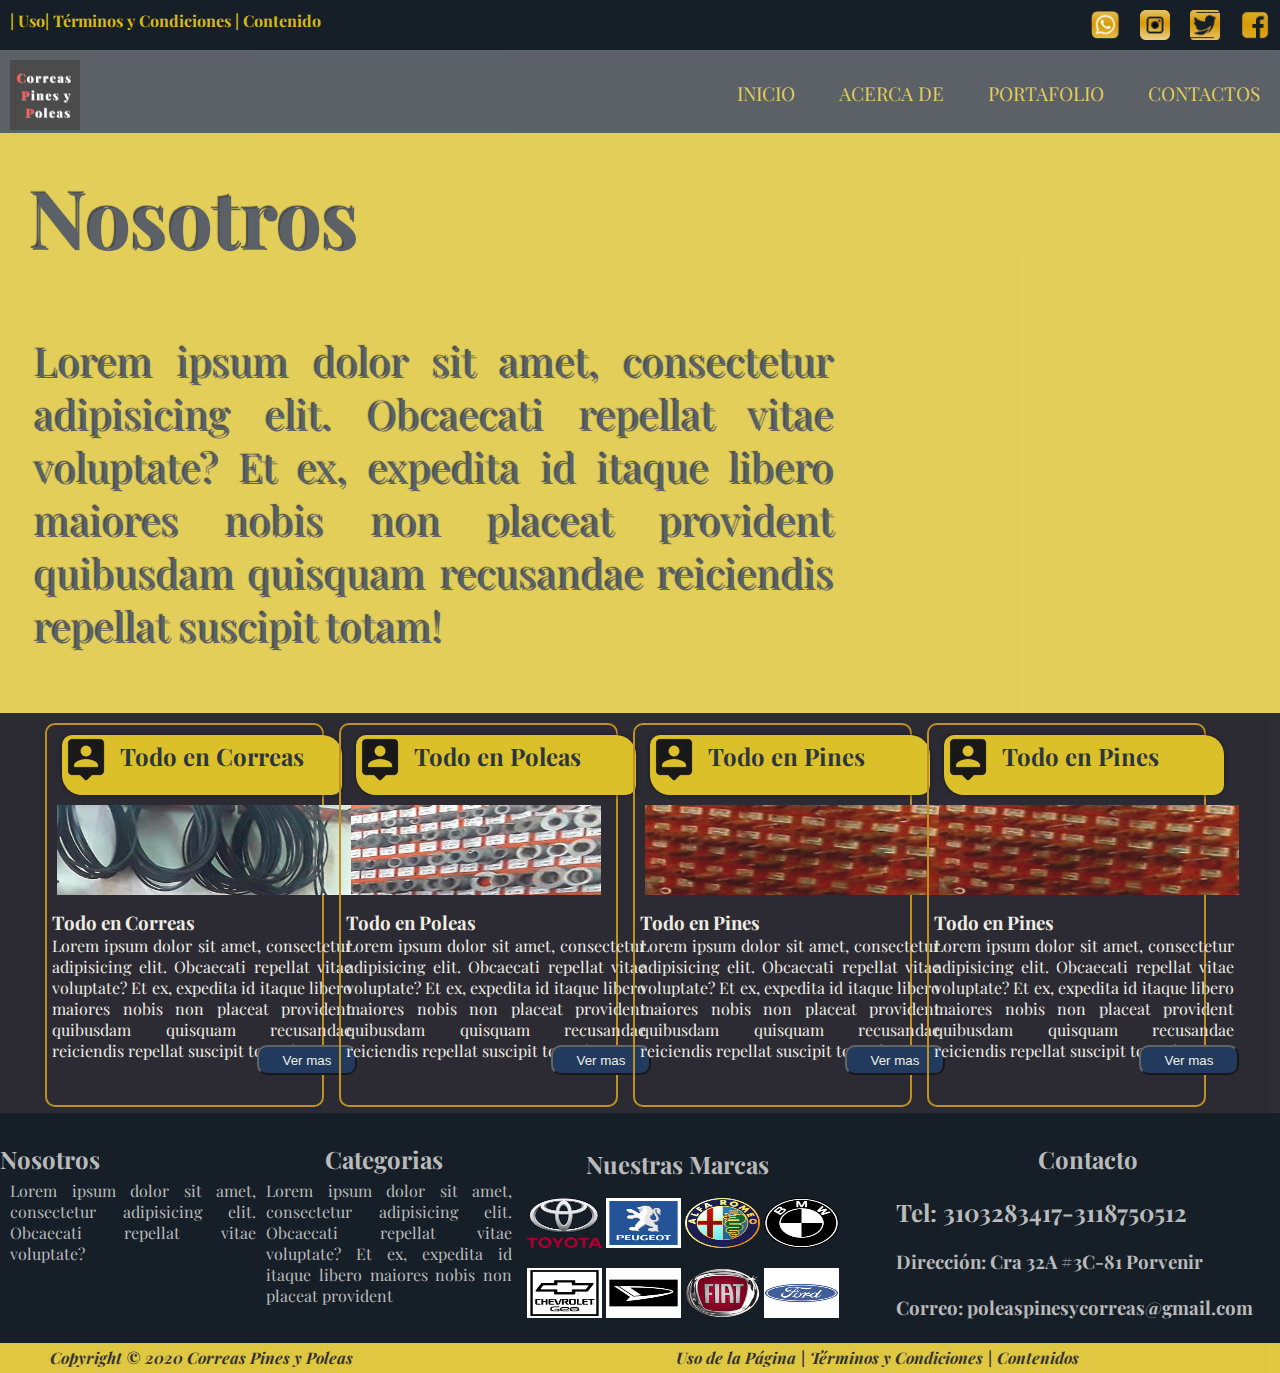
==== index.html @ 1c903b99 "Primer comit" ====
<!DOCTYPE html>
<html lang="en">
<head>
    <meta charset="UTF-8">
    <title>Poleas Pines y Correas</title>
    <link rel="stylesheet" href="estilos/estiloindex.css">
    <link href="https://fonts.googleapis.com/css2?family=Playfair+Display&display=swap" rel="stylesheet">
</head>
<body>
    <div class="cuerpo">
        <div class="principal">
                <nav>
                    <section class="menu1">
                        <h4 class="terminos">| Uso| Términos y Condiciones | Contenido</h4>
                    </section>
                    <section class="iconos">
                        <img class="iconitos" src="imagenes/facebook.png" alt="">
                        <img class="iconitos" src="imagenes/twitter.png" alt="">
                        <img class="iconitos" src="imagenes/instagram.png" alt="">
                        <img class="iconitos" src="imagenes/whatsapp.png" alt="">
                    </section>
                </nav>
                <header>
                    <section class="banner">
                        <!--<h1 class="titulo">CORREAS PINES Y POLEAS</h1>-->
                        <img class="logo" src="imagenes/logo.png" alt="">
                    </section>
                    <section class="menu2">
                        <a class="menu" href="index.html">INICIO</a>
                        <a class="menu" href="about.html">ACERCA DE</a>
                        <a class="menu" href="portafolio.html">PORTAFOLIO</a>
                        <a class="menu" href="contactos.html">CONTACTOS</a>
                    </section>
                </header>
                <article>
                        <h3 class="textoh3">Nosotros</h3>
                        <p class="textoparrafo">Lorem ipsum dolor sit amet, consectetur adipisicing elit. Obcaecati repellat vitae voluptate? Et ex, expedita id itaque libero maiores nobis non placeat provident quibusdam quisquam recusandae reiciendis repellat suscipit totam!</p>
                </article>
        </div>
        <main>
            <div class="cuadro">
                <div class="parte1">
                    <img class="person" src="imagenes/person.png" alt="">
                    <h2 class="subh3">Todo en Correas</h2>
                </div>
                <div class="parte2">
                    <img src="imagenes/correas.png" width="300" height="90" alt="">
                </div>
                <div class="parte3">
                    <h3>Todo en Correas</h3>
                    <p>Lorem ipsum dolor sit amet, consectetur adipisicing elit. Obcaecati repellat vitae voluptate? Et ex, expedita id itaque libero maiores nobis non placeat provident quibusdam quisquam recusandae reiciendis repellat suscipit totam!</p>
                </div>
                <div class="parte4">
                    <button>Ver mas</button>
                </div>
            </div>
            <div class="cuadro">
                <div class="parte1">
                    <img class="person" src="imagenes/person.png" alt="">
                    <h2 class="subh3">Todo en Poleas</h2>
                </div>
                <div class="parte2">
                    <img src="imagenes/poleas.png" width="250" height="90" alt="">
                </div>
                <div class="parte3">
                    <h3>   Todo en Poleas</h3>
                    <p>Lorem ipsum dolor sit amet, consectetur adipisicing elit. Obcaecati repellat vitae voluptate? Et ex, expedita id itaque libero maiores nobis non placeat provident quibusdam quisquam recusandae reiciendis repellat suscipit totam!</p>
                </div>
                <div class="parte4">
                    <button>Ver mas</button>
                </div>
            </div>
            <div class="cuadro">
                <div class="parte1">
                    <img class="person" src="imagenes/person.png" alt="">
                    <h2 class="subh3">Todo en Pines</h2>
                </div>
                <div class="parte2">
                    <img src="imagenes/pines.png" width="300" height="90" alt="">
                </div>
                <div class="parte3">
                    <h3>Todo en Pines</h3>
                    <p>Lorem ipsum dolor sit amet, consectetur adipisicing elit. Obcaecati repellat vitae voluptate? Et ex, expedita id itaque libero maiores nobis non placeat provident quibusdam quisquam recusandae reiciendis repellat suscipit totam!</p>
                </div>
                <div class="parte4">
                    <button>Ver mas</button>
                </div>
            </div>
            <div class="cuadro">
                <div class="parte1">
                    <img class="person" src="imagenes/person.png" alt="">
                    <h2 class="subh3">Todo en Pines</h2>
                </div>
                <div class="parte2">
                    <img src="imagenes/pines.png" width="300" height="90" alt="">
                </div>
                <div class="parte3">
                    <h3>Todo en Pines</h3>
                    <p>Lorem ipsum dolor sit amet, consectetur adipisicing elit. Obcaecati repellat vitae voluptate? Et ex, expedita id itaque libero maiores nobis non placeat provident quibusdam quisquam recusandae reiciendis repellat suscipit totam!</p>
                </div>
                <div class="parte4">
                    <button>Ver mas</button>
                </div>
            </div>
        </main>
        <div class="cero"></div>
        <footer>
            <section class="fo1">
                <h2 >Nosotros</h2>
                <p class="subh3">Lorem ipsum dolor sit amet, consectetur adipisicing elit. Obcaecati repellat vitae voluptate? </p>
            </section>

            <section class="fo2">
                <h2 align="center">Categorias</h2>
                <p class="subh3">Lorem ipsum dolor sit amet, consectetur adipisicing elit. Obcaecati repellat vitae voluptate? Et ex, expedita id itaque libero maiores nobis non placeat provident</p>
            </section>
            <section class="fo3">
                <div class="fotitulo">
                    <h2 align="center">Nuestras Marcas</h2>
                </div>
                <div class="foimagenes">
                    <img class="foticos" src="imagenes/1.png" alt="">
                    <img class="foticos" src="imagenes/2.png" alt="">
                    <img class="foticos" src="imagenes/3.png" alt="">
                    <img class="foticos" src="imagenes/4.png" alt="">
                </div>
                <div class="foimagenes">
                    <img class="foticos" src="imagenes/5.png" alt="">
                    <img class="foticos" src="imagenes/6.png" alt="">
                    <img class="foticos" src="imagenes/7.png" alt="">
                    <img class="foticos" src="imagenes/8.png" alt="">
                </div>
            </section>
            <section class="fo4">
                <h2 align="center">Contacto</h2><br>
                <h2>Tel: 3103283417-3118750512 </h2><br>
                <h3>Dirección: Cra 32A #3C-81 Porvenir </h3><br>
                <h3>Correo: poleaspinesycorreas@gmail.com </h3>
            </section>
        </footer>
        <address>
            <section class="ad1">
                <h4>Copyright © 2020 Correas Pines y Poleas</h4>
            </section>
            <section class="ad2">
                <h4>Uso de la Página | Términos y Condiciones | Contenidos</h4>
            </section>
        </address>
    </div>
</body>
</html>
---- estilos/estiloindex.css ----
*{
    padding: 0;
    margin: 0;
}
.cuerpo{
    background: url("../imagenes/imagen2.png") no-repeat;
    position:absolute;
    top:0;
    /*width: 1024px;*/
    height: 1080px;
    margin: auto;
    font-family: 'Playfair Display', serif;
}
.principal{
    height: 713px;
   /* background: url("../imagenes/imagen2.png") no-repeat;*/
}
            nav{
               /* width: 1024px;*/
                height: 50px;
                background: #161F28;
                display: flex;
                justify-content: space-between;
               /* box-shadow: 0 -4px 10px 5px #09254C inset;*/
            }
                    .menu1{
                        width: 50%;
                        height: 50px;
                        color: #d8ba14;
                        float: left;
                    }
                    .terminos{ padding: 10px}
                    .iconos{
                        width: 50%;
                        height: 50px;
                        /*background: green;*/
                        float: left;
                    }
                    .iconitos{
                        width: 30px;
                        height: 30px;
                        padding: 10px;
                        float: right;
                    }
            header{
                /*width: 1024px;*/
                height: 83px;
                background: #161F28;
                /*background: rgba(0,0,0,.3);*/
                opacity: 70%;
                transition: background 0.5s, border-radius 0.3s, opacity 0.5s;
            }
                        .banner{
                           /* width: 512px;*/
                            height: 80px;
                            /*background: yellow;*/
                            float: left;
                        }
                        .titulo{
                            letter-spacing: 3px;
                            font-size: 60px;
                            text-align: center;
                            margin-left: 50px;
                            margin-top: 5px;
                            color: black;
                            -webkit-text-stroke: 1px #161F28;
                        }
                        .logo{
                            margin-left: 10px;
                            margin-top: 10px;
                            width: 70px;
                            height: 70px;
                            box-shadow: 0 0 10px 5px darkgoldenrod inset;
                        }
                        .menu2{
                            /*width: 512px;*/
                            height: 80px;
                            /*background: red;*/
                            /*float: left;*/
                            text-align: right;
                        }
                        .menu{
                            /*background: #2B2B2B;*/
                            /*background:#d8ba14 ;*/
                            color: #d8ba14;
                            font-size: 19px;
                            display: inline-block;
                            padding: 30px 20px;
                            text-decoration: none;
                            text-align: center;
                        }
                        .menu:hover{
                            background: #d8ba14;
                            color: #161F28;
                            display: inline-block;
                            padding: 30px 20px;
                        }
            article{
                /*width: 1024px;*/
                height: 580px;
                background: #d8ba14;
                color: white;

                /*background-color: blue;*/
                opacity: 70%;
                position:relative;
                top:0;
                transition: background 0.5s, border-radius 0.3s, opacity 0.5s;
            }
            .textoh3{
                font-size: 80px;
                padding: 30px;
                color: #161F28;
                /*-webkit-text-stroke: 1px #161F28;*/
                text-shadow: -2px -2px 1px black;

            }
            .textoparrafo{
                font-size: 40px;
                text-align: justify;
                width: 800px;
                padding: 35px;
                /*-webkit-text-stroke: 1px white;*/
                text-shadow: -2px -2px 1px black;
                color: #161F28;
            }
            .prin{
                /*box-shadow: 0 0 50px 10px black;*/
                /*margin: 15px 20px;*/
                /*margin-left: 20px;*/
                /*padding: 10px 10px;*/
                width: 1024px;
                height: 600px;
                /*background:url("fondo1.png") no-repeat;
                background: url("fondo1.png");*/
            }
            .prin:hover{
                /*background:url("fondo1.png") no-repeat;*/
            }
main{
    /*width: 980px;*/
    height: 400px;
    background: #16151F;
    padding-left: 30px;
    opacity: 90%;
    transition: background 0.5s, border-radius 0.3s, opacity 0.5s;
    /*margin: auto;*/
}
.cuadro{
    width:22%;/* 310px;*/
    height: 380px;
    /*background: black;*/
    margin-left: 15px;
    margin-top: 10px;
    float: left;
    border-radius: 10px 10px 10px 10px;
    border: 2px solid darkgoldenrod;
}
.parte1{
    width: 280px;
    height: 60px;
    background: #d8ba14;/*#334660;*/
    color: #161F28;
    box-shadow:0 0 5px black;
    border-radius: 10px 20px 10px 20px;
    float: left;
    margin-top: 10px;
    margin-left: 15px;
}
.person {float: left;}
.subh3 {float: left; padding-top: 5px;padding-left: 10px;}
.parte2{
    width: 310px;
    height: 100px;
    /*background: green;*/
    color: #EEECE1;
    /*border: 2px solid #EEECE1;*/
    float: left;
    padding-top: 10px;
    padding-left: 10px;
}
.parte3{
    width: 300px;
    height: 120px;
    /*background: red;*/
    color: #EEECE1;
    /*border: 2px solid #EEECE1;*/
    float: left;
    padding: 5px 5px;
}
p{text-align: justify;}
.parte4{
    width: 310px;
    height: 80px;
    /*background: white;*/
    color: #EEECE1;
    /*border: 2px sol #EEECE1;*/
    float: left;
    margin-top: auto;
}
button{
    background: #09254C;
    color: #EEECE1;
    width: 100px;
    height: 30px;
    margin-top: 10px;
    float: right;
    border-radius: 10px 10px 10px 10px;
}
.cero{
   /* width: 1024px;*/
    height: 30px;
    background: #161F28;
}
footer{
    /*width: 1024px;*/
    height: 200px;
    background:#161F28;
}
.fo1{
    width: 20%;
    height: 200px;
    /*background:grey;*/
    float: left;
    color: #BABABA;
    /*padding: 10px;*/
}
.fo1 .fo2 .fo3 .fo4 h2{
    text-align:center;
}
.fo2{
    width: 20%;
    height: 180px;
    /*background:rebeccapurple;*/
    float: left;
    color: #BABABA;
    /*padding: 10px;*/
}

.subh2 {float: left; padding-top: 5px;padding-left: 10px;}
.fo3{
    width: 30%;
    height: 200px;
    /*background:yellow;*/
    color: #BABABA;
    float: left;
}
            .fotitulo{
                width: 330px;
                height: 40px;
                /*background:green;*/
                padding-top: 5px;
                float: left;
            }
            .foimagenes{
                width: 330px;
                height: 50px;
                /*background:black;*/
                float: left;
                padding: 10px 15px;
            }
            .foticos{
                width: 75px;
                height: 50px;
            }
.fo4{
    width: 30%;
    height: 200px;
    color: #BABABA;
    float: left;
}
address{
    /*width: 1024px;*/
    height: 30px;
    background:#d8ba14;
    color: black;
    opacity:80%;
    /*position:absolute;*/
    /*bottom: 0;*/
    /*box-shadow: 0 4px 10px 3px #072545 inset;*/
}
        .ad1{
            width: 40%;
            height: 26px;
            float: left;
            padding-top: 4px;
            padding-left: 50px;
        }
        .ad2{
            width: 40%;
            height: 26px;
            float: left     ;
            padding-top: 4px;
            padding-left: 5px;
            text-align: right
        }
h4 {}
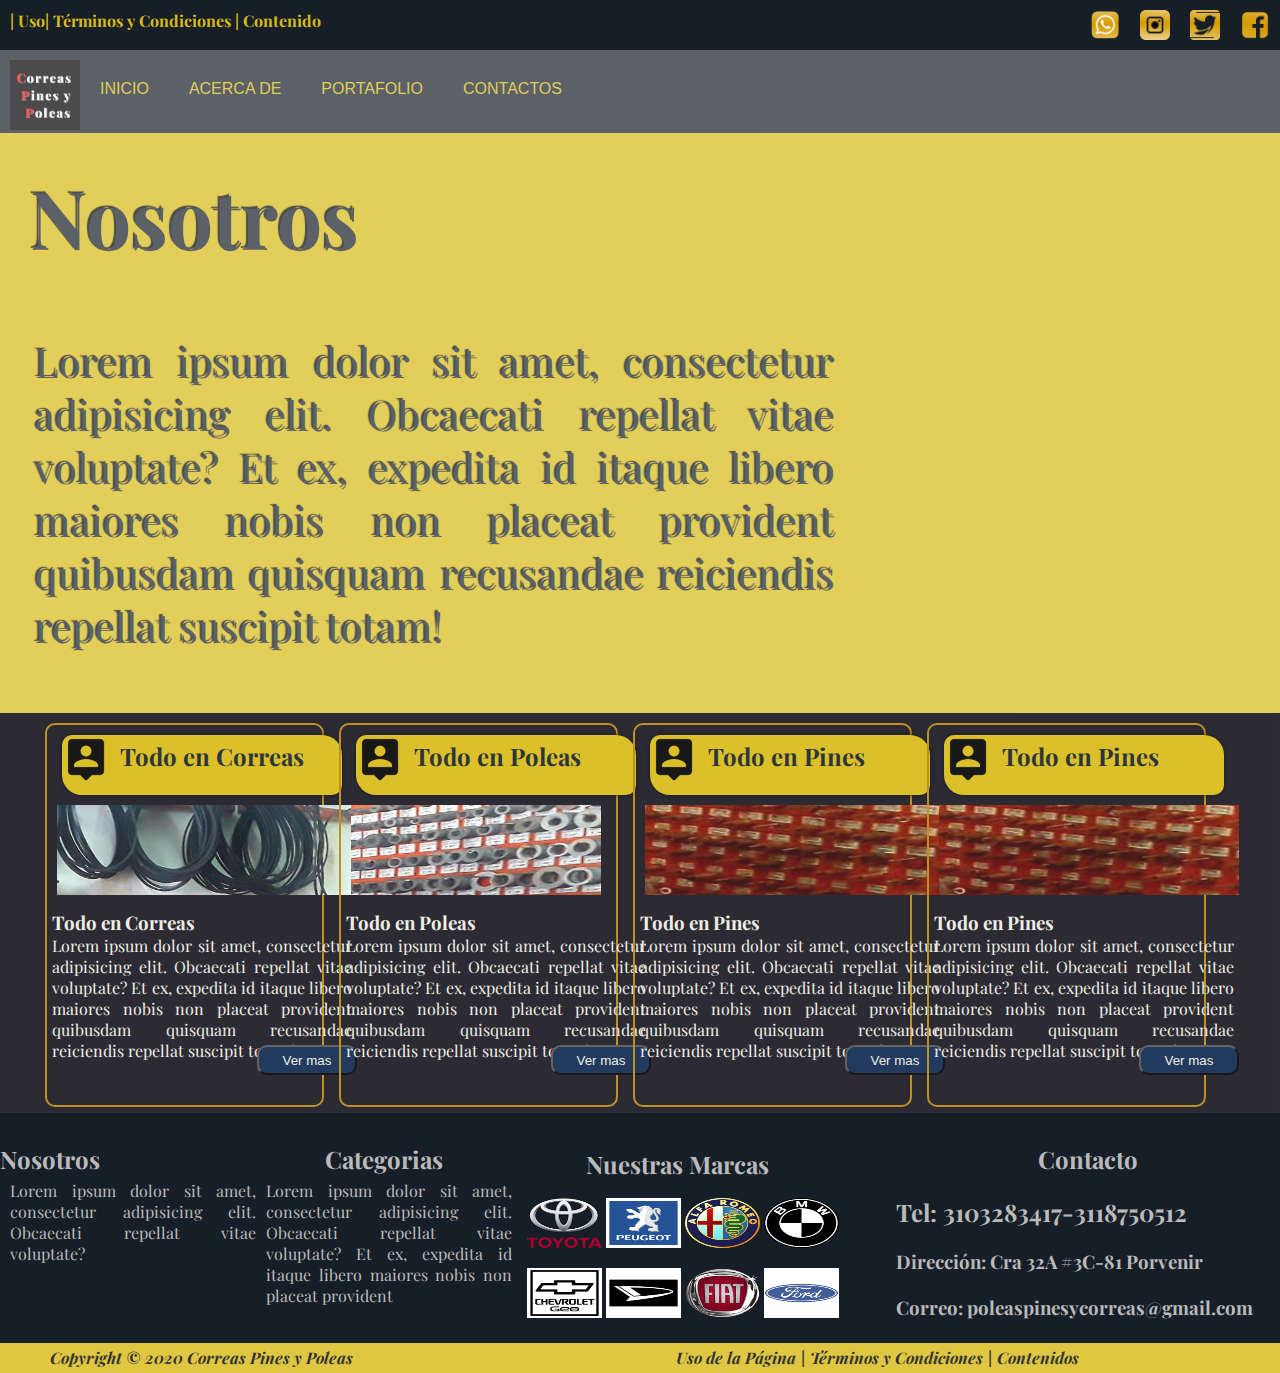
==== commit eaddfc4c: "Segundo comit" ====
--- a/index.html
+++ b/index.html
@@ -26,10 +26,12 @@
                         <img class="logo" src="imagenes/logo.png" alt="">
                     </section>
                     <section class="menu2">
-                        <a class="menu" href="index.html">INICIO</a>
-                        <a class="menu" href="about.html">ACERCA DE</a>
-                        <a class="menu" href="portafolio.html">PORTAFOLIO</a>
-                        <a class="menu" href="contactos.html">CONTACTOS</a>
+                        <ul>
+                            <li><a href="index.html">INICIO</a></li>
+                            <li><a href="about.html">ACERCA DE</a></li>
+                            <li><a href="portafolio.html">PORTAFOLIO</a></li>
+                            <li><a href="contactos.html">CONTACTOS</a></li>
+                        </ul>
                     </section>
                 </header>
                 <article>
--- a/estilos/estiloindex.css
+++ b/estilos/estiloindex.css
@@ -76,16 +76,42 @@
                             /*width: 512px;*/
                             height: 80px;
                             /*background: red;*/
-                            /*float: left;*/
+                            float: left;/* Desplazamos el nav hacia la izquierda */
                             text-align: right;
                         }
-                        .menu{
-                            /*background: #2B2B2B;*/
-                            /*background:#d8ba14 ;*/
+                                    .menu2 ul {
+                                        list-style: none;
+                                        overflow: hidden; /* Limpiamos errores de float */
+                                    }
+
+                                    .menu2 ul li {
+                                        float: left;
+                                        font-family: Arial, sans-serif;
+                                        font-size: 16px;
+
+                                    }
+
+                                    .menu2 ul li a {
+                                        display: block; /* Convertimos los elementos a en elementos bloque para manipular el padding */
+                                        /*padding: 20px;*/
+                                        color: #d8ba14;
+                                        text-decoration: none;
+                                        text-align: center;
+                                        padding: 30px 20px;
+                                    }
+
+                                    .menu2 ul li:hover {
+                                        background: white;/*#d8ba14;*/
+                                        color:red;/* #161F28;*/
+                                    }
+
+                        /*.menu{
+                            /*background: #2B2B2B;
+                            /*background:#d8ba14 ;
                             color: #d8ba14;
                             font-size: 19px;
                             display: inline-block;
-                            padding: 30px 20px;
+
                             text-decoration: none;
                             text-align: center;
                         }
@@ -94,7 +120,7 @@
                             color: #161F28;
                             display: inline-block;
                             padding: 30px 20px;
-                        }
+                        }*/
             article{
                 /*width: 1024px;*/
                 height: 580px;
@@ -275,7 +301,8 @@
     background:#d8ba14;
     color: black;
     opacity:80%;
-    /*position:absolute;*/
+    /*position:fixed;
+    z-index: 100;*/
     /*bottom: 0;*/
     /*box-shadow: 0 4px 10px 3px #072545 inset;*/
 }
